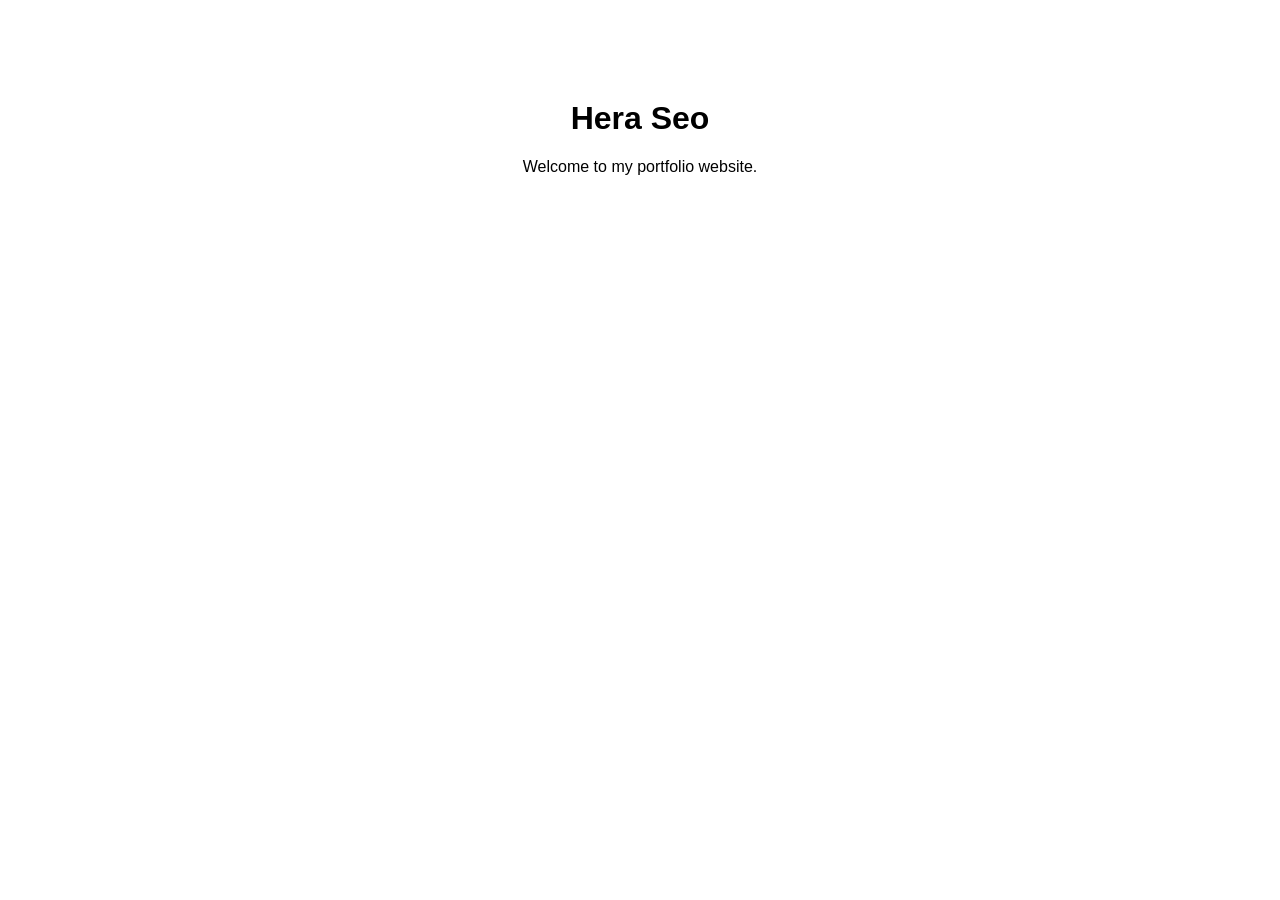
==== 10C_Project1/index.html @ bb520ad2 "move move" ====
<!DOCTYPE html>
<html>
<head>
    <title>Hera Seo Portfolio</title>
    <link rel="stylesheet" href="style.css">
</head>
<body>
    <h1>Hera Seo</h1>
    <p>Welcome to my portfolio website.</p>
</body>
</html>
---- 10C_Project1/style.css ----
body {
    font-family: Arial, sans-serif;
    text-align: center;
    margin-top: 100px;
}

h1 {
    color: black;
}
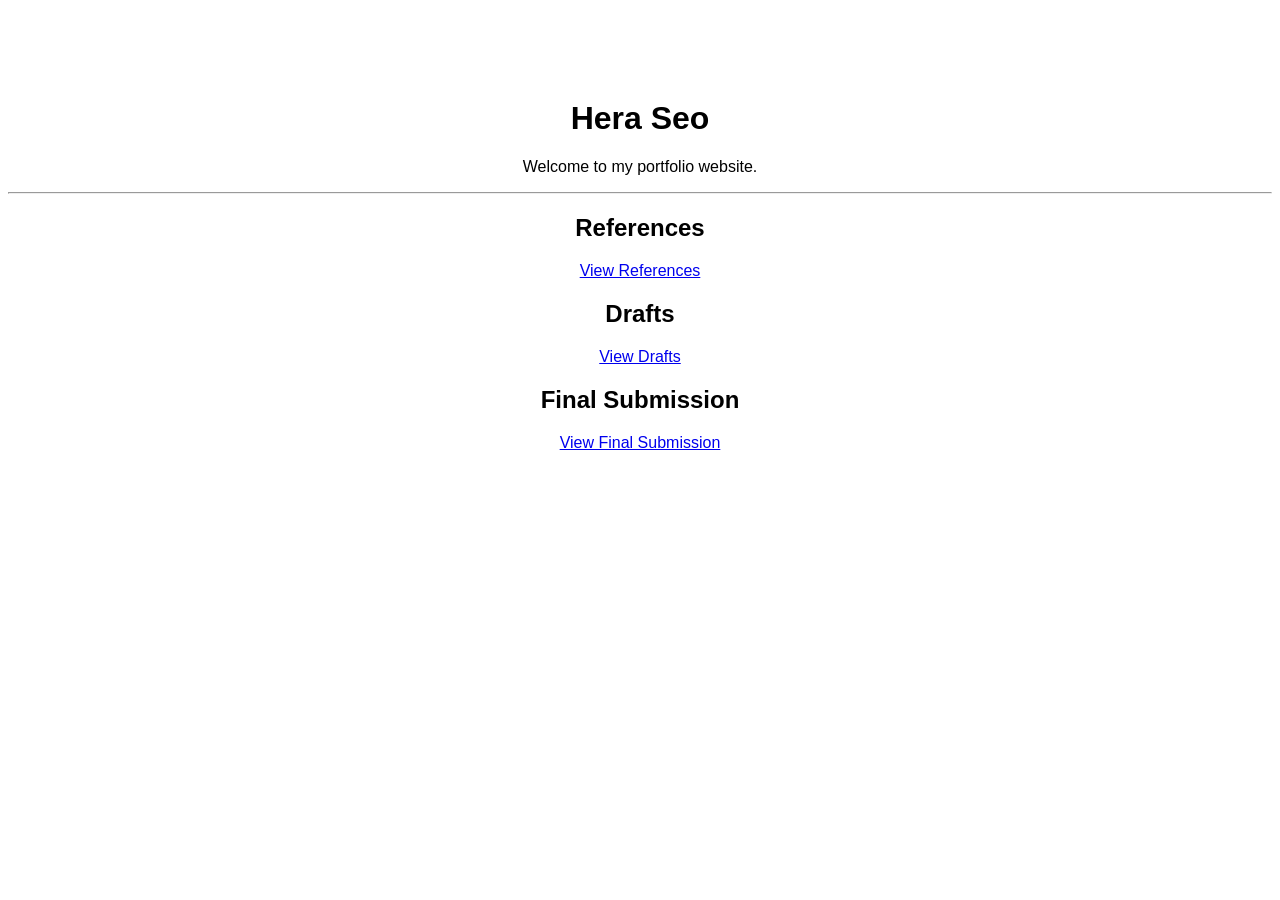
==== commit e8815811: "Update index.html" ====
--- a/10C_Project1/index.html
+++ b/10C_Project1/index.html
@@ -1,11 +1,26 @@
 <!DOCTYPE html>
 <html>
 <head>
+    <meta charset="UTF-8">
     <title>Hera Seo Portfolio</title>
     <link rel="stylesheet" href="style.css">
 </head>
+
 <body>
+
     <h1>Hera Seo</h1>
     <p>Welcome to my portfolio website.</p>
+
+    <hr>
+
+    <h2>References</h2>
+    <p><a href="1_References/">View References</a></p>
+
+    <h2>Drafts</h2>
+    <p><a href="2_Draft/">View Drafts</a></p>
+
+    <h2>Final Submission</h2>
+    <p><a href="3_Final submission/">View Final Submission</a></p>
+
 </body>
-</html>+</html>
